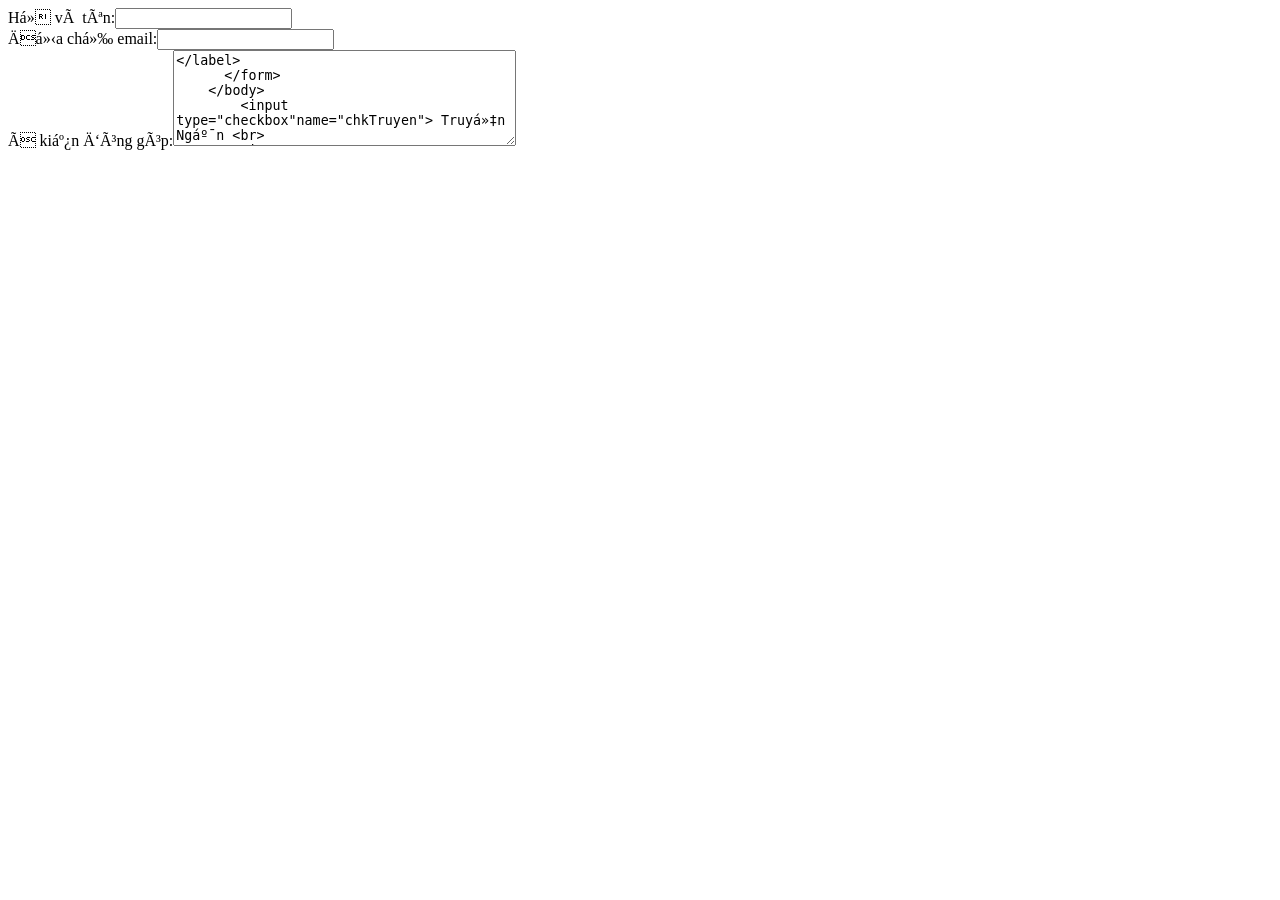
==== Bai7-NV2.html @ c8e1f660 "Update and rename Bai7-NV1.html to Bai7-NV2.html" ====
<html>
  <meat charset="utf-8">
    <head> 
    <body>
      <form> 
      <label> Họ và tên:<input type="text" name="txTen"> </label><br>
      <label> Địa chỉ email:<input type="text" name="txTen"></label><br>
      <label>Ý kiến đóng góp:<textarea name="txtComent" rows="6" cols="40"></label>
      </form>
    </body>
        <input type="checkbox"name="chkTruyen"> Truyện Ngắn <br>
        <input type="checkbox"name="chkKiNang"> Kĩ Năng <br>
        <input type="checkbox"name="chkCNTT"> Công Nghệ Thông Tin <br>
        <input type="checkbox"name="chkTruyenTranh"> Truyện Tranh <br>
        <input type="checkbox"name="chkLichSu"> Lịch Sử <br>
        <input type=" submit" name="cnd" value="Góp ý">
     
    </head>
</html>
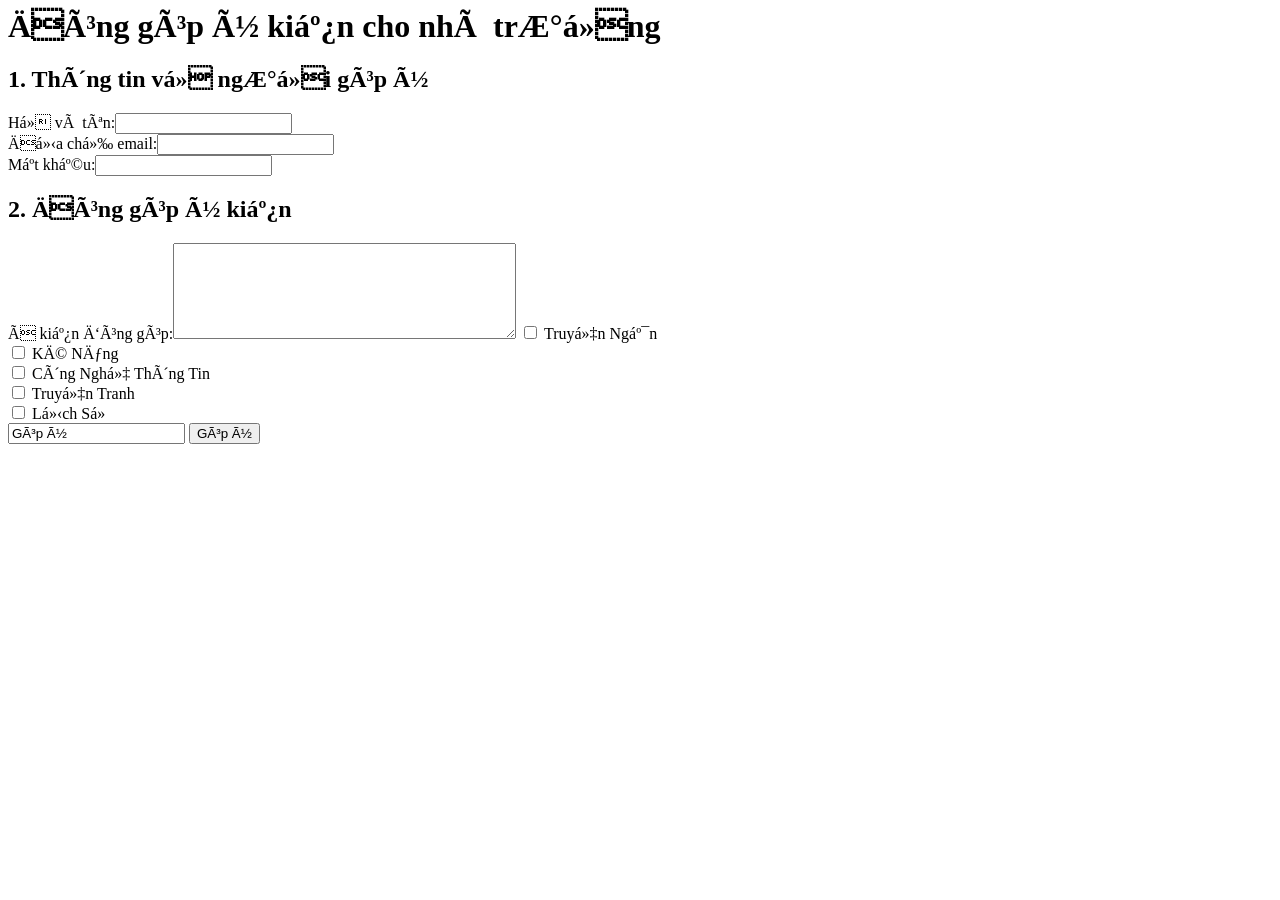
==== commit dd43bfa2: "Update Bai7-NV2.html" ====
--- a/Bai7-NV2.html
+++ b/Bai7-NV2.html
@@ -2,18 +2,20 @@
   <meat charset="utf-8">
     <head> 
     <body>
-      <form> 
+      <h1> <b> Đóng góp ý kiến cho nhà trường </b> </h1>
+      <h2> <b> 1. Thông tin về người góp ý </b> </h2>
+      <form action="Bai7-NV3.html"> 
       <label> Họ và tên:<input type="text" name="txTen"> </label><br>
-      <label> Địa chỉ email:<input type="text" name="txTen"></label><br>
-      <label>Ý kiến đóng góp:<textarea name="txtComent" rows="6" cols="40"></label>
-      </form>
-    </body>
+      <label> Địa chỉ email:<input type="email" name="txTen"></label><br>
+        Mật khẩu:<input type ="password" name ="txtMK">
+       <h2> <b> 2. Đóng góp ý kiến </b> </h2> 
+      <label> Ý kiến đóng góp:<textarea name="txtComment" rows="6" cols="40"> </textarea> </label>
         <input type="checkbox"name="chkTruyen"> Truyện Ngắn <br>
         <input type="checkbox"name="chkKiNang"> Kĩ Năng <br>
         <input type="checkbox"name="chkCNTT"> Công Nghệ Thông Tin <br>
         <input type="checkbox"name="chkTruyenTranh"> Truyện Tranh <br>
         <input type="checkbox"name="chkLichSu"> Lịch Sử <br>
         <input type=" submit" name="cnd" value="Góp ý">
-     
+   <input type="submit" name= "cmd" value="Góp ý">
     </head>
 </html>
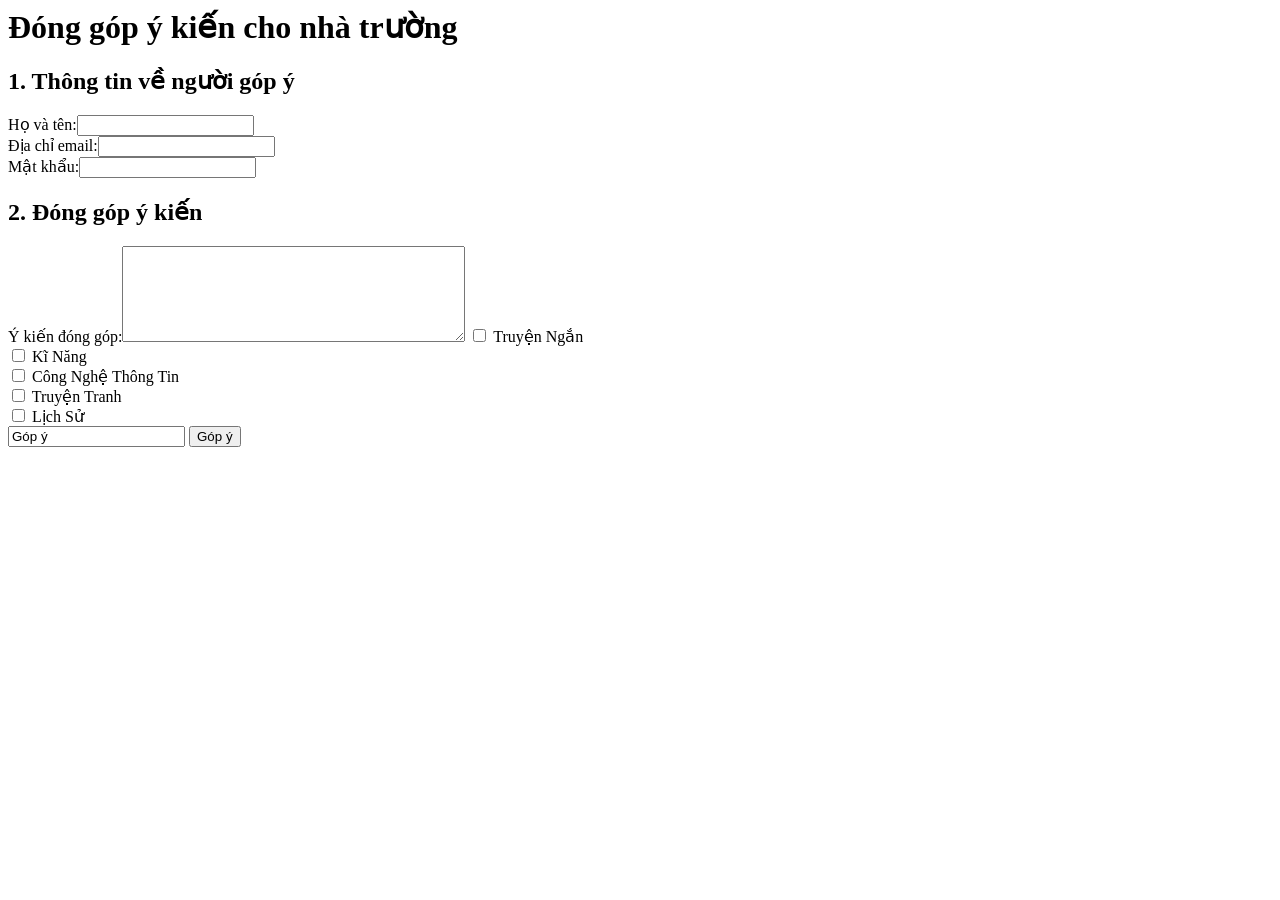
==== commit 47766534: "Update Bai7-NV2.html" ====
--- a/Bai7-NV2.html
+++ b/Bai7-NV2.html
@@ -1,5 +1,5 @@
 <html>
-  <meat charset="utf-8">
+  <meta charset="utf-8">
     <head> 
     <body>
       <h1> <b> Đóng góp ý kiến cho nhà trường </b> </h1>
